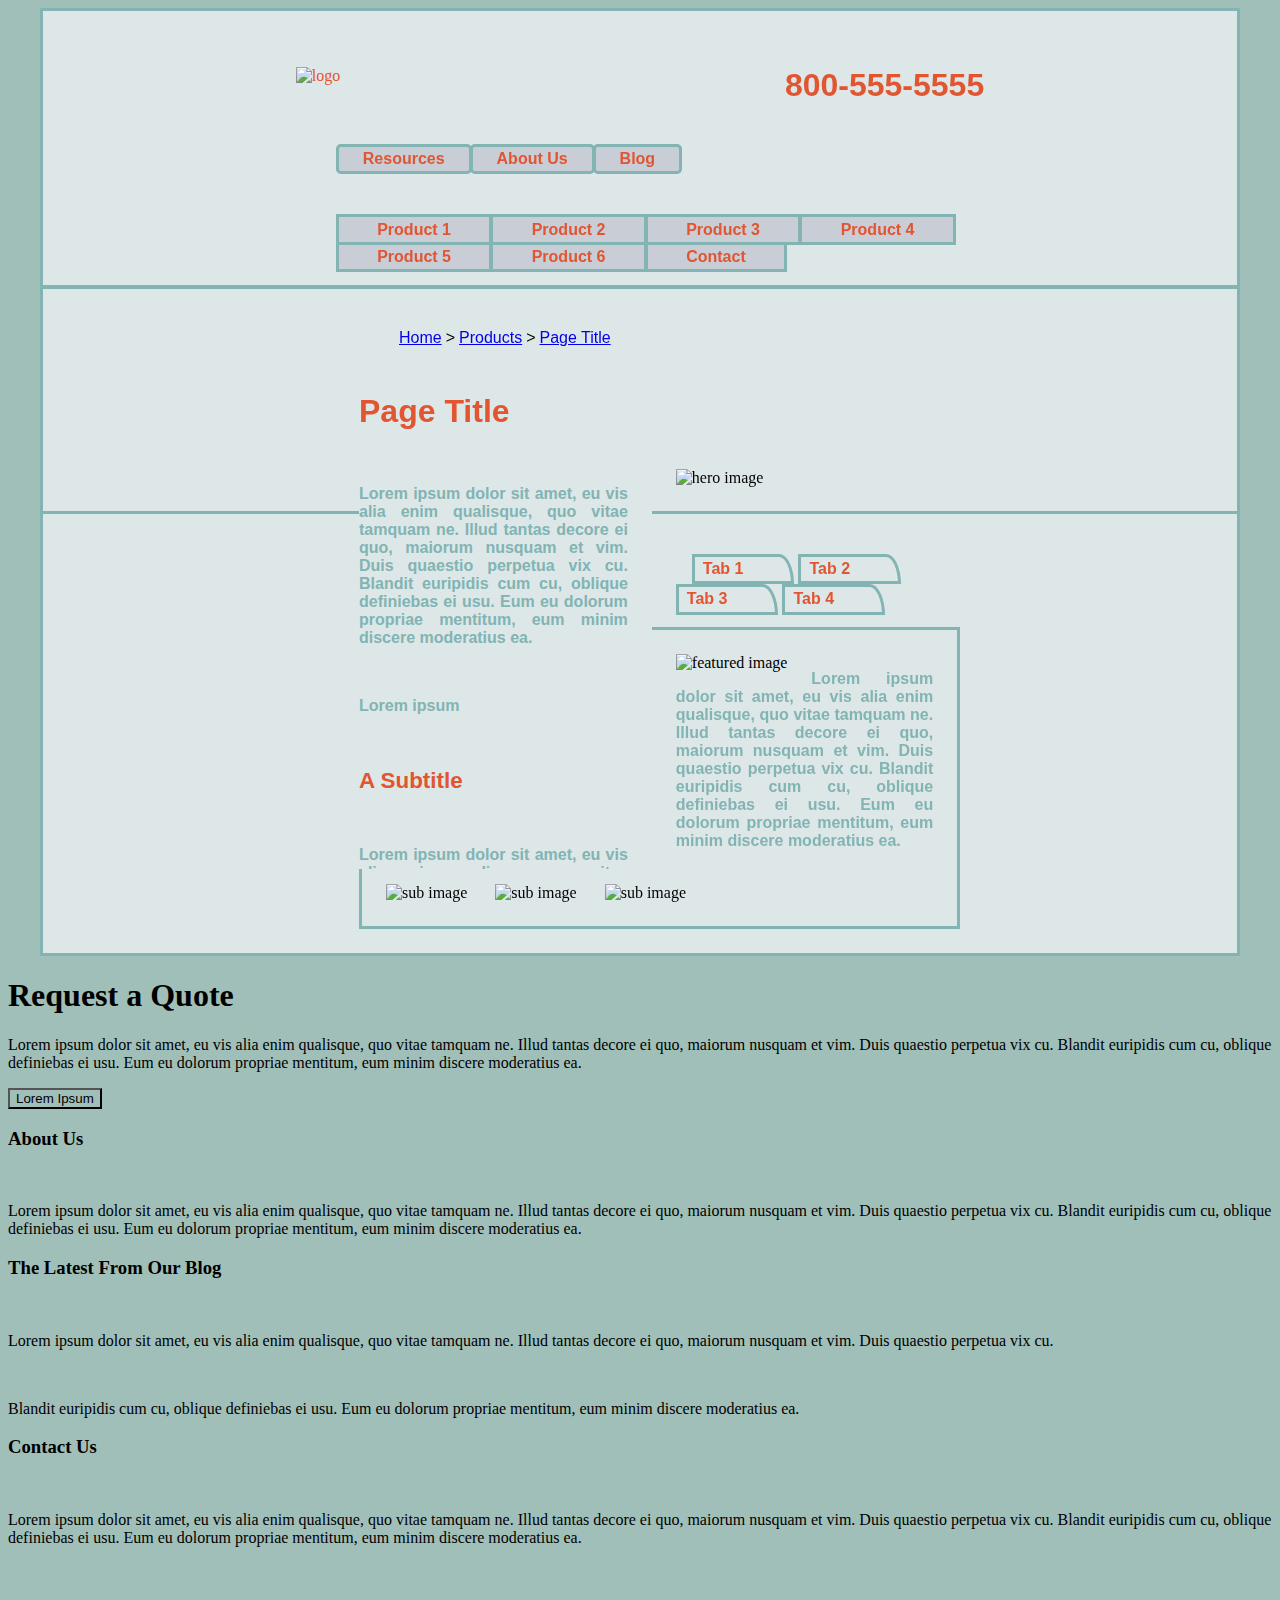
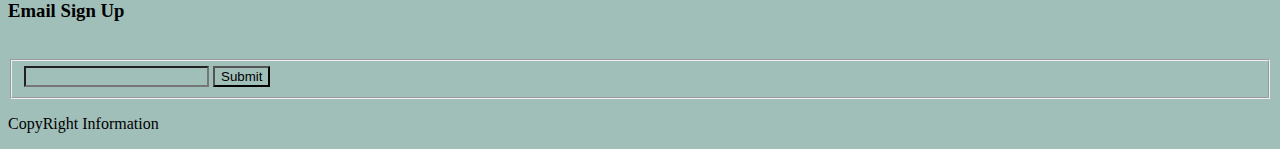
==== index.html @ 673a405b "third section stylized" ====
<!DOCTYPE html>
<html>
    <head>
        <title>Wireframe</title>
        <link href="css/reset.css" type="text/css" rel="stylesheet">
        <link href="css/style.css" type="text/css" rel="stylesheet">
    </head>
    <body>
        <header>
            <section id="nav">
                <img src="https://placehold.it/200x70/000" alt="logo" title="logo">
                <p>800-555-5555</p>
                <nav>
                    <ul>
                        <li>Resources</li>
                        <li>About Us</li>
                        <li>Blog</li>
                    </ul>
                </nav>
            </section>
            <section id="products">
                <nav>
                    <ul>
                        <li>Product 1</li>
                        <li>Product 2</li>
                        <li>Product 3</li>
                        <li>Product 4</li>
                        <li>Product 5</li>
                        <li>Product 6</li>
                        <li>Contact</li>
                    </ul>
                </nav>
            </section>
        </header>
        <main>
            <section id="title">
                <nav>
                    <ul>
                        <li>Home</li>
                        <li>></li>
                        <li>Products</li>
                        <li>></li>
                        <li>Page Title</li>
                    </ul>
                </nav>
                <h1>Page Title</h1>
                <br>
                <section>
                    <p>Lorem ipsum dolor sit amet, eu vis alia enim qualisque, quo vitae tamquam ne. Illud tantas decore ei quo, maiorum nusquam et vim. Duis quaestio perpetua vix cu. Blandit euripidis cum cu, oblique definiebas ei usu. Eum eu dolorum propriae mentitum, eum minim discere moderatius ea.</p>
                    <br>
                    <p>Lorem ipsum</p>
                    <br>
                    <h2>A Subtitle</h2>
                    <br>
                    <p>Lorem ipsum dolor sit amet, eu vis alia enim qualisque, quo vitae tamquam ne. Illud tantas decore ei quo, maiorum nusquam et vim. Duis quaestio perpetua vix cu. Blandit euripidis cum cu, oblique definiebas ei usu. Eum eu dolorum propriae mentitum, eum minim discere moderatius ea.</p>
                </section>
                <img src="https://placehold.it/480x400/000" alt="hero image" title="hero image">
            </section>

            <section id="sub">
                <nav>
                    <ul>
                        <li>Tab 1</li>
                        <li>Tab 2</li>
                        <li>Tab 3</li>
                        <li>Tab 4</li>
                    </ul>
                </nav>
                <section id="tab">
                    <img src="https://placehold.it/200x200/000" alt="featured image" title="featured image">
                    <p>Lorem ipsum dolor sit amet, eu vis alia enim qualisque, quo vitae tamquam ne. Illud tantas decore ei quo, maiorum nusquam et vim. Duis quaestio perpetua vix cu. Blandit euripidis cum cu, oblique definiebas ei usu. Eum eu dolorum propriae mentitum, eum minim discere moderatius ea.</p>
                    <img id="tinypic" src="https://placehold.it/100x100/000" alt="sub image" title="sub image">
                    <img id="tinypic" src="https://placehold.it/100x100/000" alt="sub image" title="sub image">
                    <img id="tinypic" src="https://placehold.it/100x100/000" alt="sub image" title="sub image">
                </section>
            </section>

            <section>
                <h1>Request a Quote</h1>
                <p>Lorem ipsum dolor sit amet, eu vis alia enim qualisque, quo vitae tamquam ne. Illud tantas decore ei quo, maiorum nusquam et vim. Duis quaestio perpetua vix cu. Blandit euripidis cum cu, oblique definiebas ei usu. Eum eu dolorum propriae mentitum, eum minim discere moderatius ea.</p>
                <button>Lorem Ipsum</button>
            </section>
        </main>
        <footer>
            <section>
                <h3>About Us</h3>
                <br>
                <p>Lorem ipsum dolor sit amet, eu vis alia enim qualisque, quo vitae tamquam ne. Illud tantas decore ei quo, maiorum nusquam et vim. Duis quaestio perpetua vix cu. Blandit euripidis cum cu, oblique definiebas ei usu. Eum eu dolorum propriae mentitum, eum minim discere moderatius ea.</p>
            </section>

            <section>
                <h3>The Latest From Our Blog</h3>
                <br>
                <p>Lorem ipsum dolor sit amet, eu vis alia enim qualisque, quo vitae tamquam ne. Illud tantas decore ei quo, maiorum nusquam et vim. Duis quaestio perpetua vix cu.</p>
                <br>
                <p>Blandit euripidis cum cu, oblique definiebas ei usu. Eum eu dolorum propriae mentitum, eum minim discere moderatius ea.</p>
            </section>

            <section>
                <h3>Contact Us</h3>
                <br>
                <p>Lorem ipsum dolor sit amet, eu vis alia enim qualisque, quo vitae tamquam ne. Illud tantas decore ei quo, maiorum nusquam et vim. Duis quaestio perpetua vix cu. Blandit euripidis cum cu, oblique definiebas ei usu. Eum eu dolorum propriae mentitum, eum minim discere moderatius ea.</p>
                <br>
                <h3>Email Sign Up</h3>
                <br>
                <form>
                    <fieldset>
                        <input type="email" name="email">
                        <button>Submit</button>
                    </fieldset>
                </form>
            </section>

            <p>CopyRight Information</p>
        </footer>
    </body>
</html>
---- css/style.css ----
/* Color Palette: https://www.color-hex.com/color-palette/48724 */

*{
    background-color: #a1bfb9;
}

header *{
    background-color: #dee7e7;
    color: #e15531;
}

header{
    background-color: #dee7e7;
    border: medium solid #81b4b3;
    padding-top: 1.5em;
    padding-left: 20%;
    padding-right: 20%;
    margin-left: 2em;
    margin-right: 2em;
}

#nav img{
    float: left;
    margin-right: 49%;
}

#nav p{
    text-align: right;
    font-family: Arial, Helvetica, sans-serif;
    font-weight: bolder;
    font-size: 2em;
}

#nav nav ul li{
    background-color: #c9cdd6;
    transition: 360ms;
    display: inline-block;
    border: medium solid #81b4b3;
    border-radius: .3em;
    font-family: Arial, Helvetica, sans-serif;
    font-weight: bold;
    padding-top: .2em;
    padding-bottom: .2em;
    padding-left: 1.5em;
    padding-right: 1.5em;
    margin-top: .5em;
    margin-bottom: 1.5em;
    margin-right: -.38em;
}

#nav nav ul li:hover{
    cursor: pointer;
    background-color: #81b4b3;
}

#products nav ul li{
    background-color: #c9cdd6;
    transition: 360ms;
    display: inline-block;
    border: medium solid #81b4b3;
    font-family: Arial, Helvetica, sans-serif;
    font-weight: bold;
    padding-top: .2em;
    padding-bottom: .2em;
    padding-left: 2.4em;
    padding-right: 2.4em;
    margin-right: -.38em;
    margin-bottom: -.2em;
}

#products nav ul li:hover{
    cursor: pointer;
    background-color: #81b4b3;
}

#title *{
    background-color: #dee7e7;
}

#title{
    background-color: #dee7e7;
    border: medium solid #81b4b3;
    padding-left: 25%;
    padding-right: 20%;
    padding-top: 1.5em;
    padding-bottom: 1.5em;
    margin-top: -.1em;
    margin-left: 2em;
    margin-right: 2em;
}

#title nav ul li{
    display: inline-block;
    font-family: Arial, Helvetica, sans-serif;
    margin-bottom: 1.5em;
}

#title nav ul li:nth-of-type(odd){
    text-decoration: underline;
    color: #0000EE;
}

#title nav ul li:nth-of-type(odd):hover{
    cursor: pointer;
}

#title h1{
    color: #e15531;
    font-family: Arial, Helvetica, sans-serif;
    font-weight: bolder;
    font-size: 2em;
}

#title section{
    color: #81b4b3;
    float: left;
    font-family: Arial, Helvetica, sans-serif;
    font-weight: bold;
    text-align: justify;
    width: 43%;
    height: 25em;
    padding-right: 1.5em;
    margin-right: 1.5em;
    overflow-y: scroll;
}

#title section h2{
    color: #e15531;
    font-size: 1.4em;
}

#sub *{
    background-color: #dee7e7;
}

#sub{
    background-color: #dee7e7;
    border: medium solid #81b4b3;
    padding-left: 25%;
    padding-right: 20%;
    padding-top: 1.5em;
    padding-bottom: 1.5em;
    margin-top: -.2em;
    margin-left: 2em;
    margin-right: 2em;
}

#sub nav ul li:first-child{
    margin-left: 1em;
}

#sub nav ul li{
    color: #e15531;
    transition: 360ms;
    display: inline-block;
    border: medium solid #81b4b3;
    font-family: Arial, Helvetica, sans-serif;
    font-weight: bold;
    border-top-right-radius: 1em 2em;
    padding-top: .2em;
    padding-bottom: .2em;
    padding-left: .5em;
    padding-right: 3em;
}

#sub nav ul li:hover{
    cursor: pointer;
    background-color: #81b4b3;
}

#tab{
    border: medium solid #81b4b3;
    padding: 1.5em;
    margin-top: -.2em;
    margin-right: 1.5em;
}

#tab img:first-child{
    float: left;
    margin-right: 1.5em;
}

#tab p{
    color: #81b4b3;
    text-align: justify;
    font-family: Arial, Helvetica, sans-serif;
    font-weight: bold;
    margin-bottom: 1.5em;
}

#tinypic{
    margin-top: .6em;
    margin-right: 1.5em;
}






/* *{
    background-color:#81b4b3;
    text-align: center;
}

img{
    background-color: #dee7e7;
    border: .75em double #e15531;
    padding: 2em;
    margin: 1em;
    border-radius: 5em;
}

img:active{
    transform: scaleX(-1);
}

h1{
    font-family: 'Franklin Gothic Medium', 'Arial Narrow', Arial, sans-serif;
    font-size: 2em;
    font-weight: bolder;
    color: #e15531;
    margin: 1em;
}

hr{
    width: 60%;
    border: .1em dotted #c9cdd6;
}

#hourly{
    display: inline-block;
    color: #e15531;
    font-weight: bolder;
}

#store, #list{
    border-radius: 1em;
    background-color: #a1bfb9;
    padding: .2em;
    margin-left: 5em;
    margin-right: 5em;
}

#store{
    text-decoration: underline;
}

ul{
    height: 25em;
    overflow-y: scroll;
}

#copyright{
    color: #a1bfb9;
    margin-right: 2em;
    float: right;
}

table{
    display: inline;
}

td{
    background-color: #c9cdd6;
    border: medium dotted #e15531;
    border-radius: 2em;
    padding: 1em;
    font-family: Georgia, 'Times New Roman', Times, serif;
    font-weight: bolder;
    font-size: 20px;
    color: #e15531;
}

thead td, tbody td:first-child{
    background-color: #e15531;
    color: #dee7e7;
}

tbody td:first-child, tbody td:last-child{
    text-transform: capitalize;
    text-decoration: underline;
}

tfoot td{
    background-color: #dee7e7;
}

tbody td:hover{
    cursor: pointer;
    background-color: #dee7e7;
    color: #e15531;
    border-radius: 1.2em;
} */
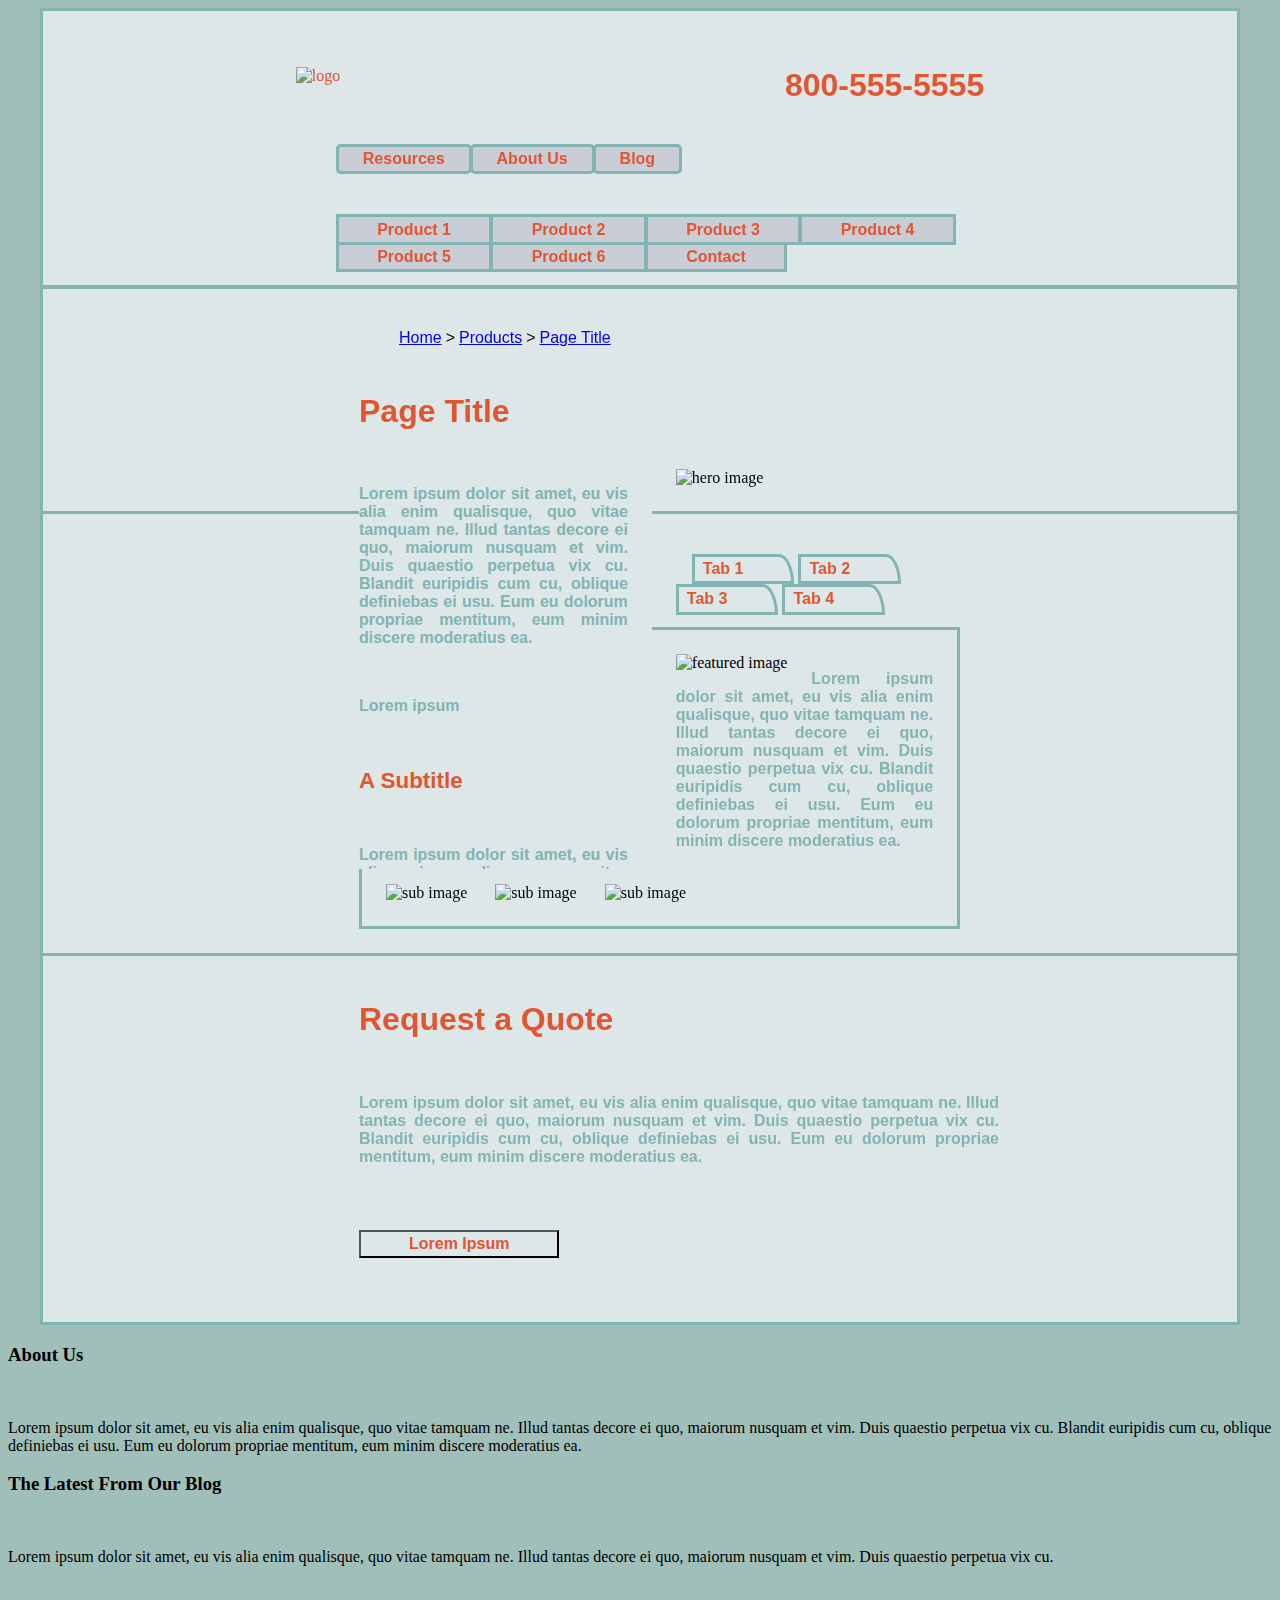
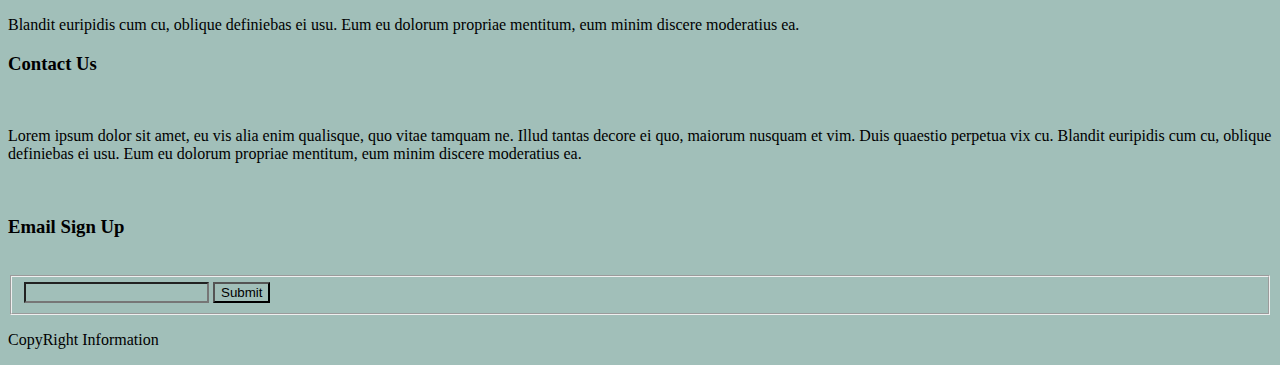
==== commit aa55d26a: "fouth section stylized" ====
--- a/index.html
+++ b/index.html
@@ -75,9 +75,12 @@
                 </section>
             </section>
 
-            <section>
-                <h1>Request a Quote</h1>
-                <p>Lorem ipsum dolor sit amet, eu vis alia enim qualisque, quo vitae tamquam ne. Illud tantas decore ei quo, maiorum nusquam et vim. Duis quaestio perpetua vix cu. Blandit euripidis cum cu, oblique definiebas ei usu. Eum eu dolorum propriae mentitum, eum minim discere moderatius ea.</p>
+            <section id="quote">
+                <section id="quotetext">
+                    <h1>Request a Quote</h1>
+                    <br>
+                    <p>Lorem ipsum dolor sit amet, eu vis alia enim qualisque, quo vitae tamquam ne. Illud tantas decore ei quo, maiorum nusquam et vim. Duis quaestio perpetua vix cu. Blandit euripidis cum cu, oblique definiebas ei usu. Eum eu dolorum propriae mentitum, eum minim discere moderatius ea.</p>
+                </section>
                 <button>Lorem Ipsum</button>
             </section>
         </main>
--- a/css/style.css
+++ b/css/style.css
@@ -194,6 +194,59 @@
     margin-right: 1.5em;
 }
 
+#quote *{
+    background-color: #dee7e7;
+}
+
+#quote{
+    background-color: #dee7e7;
+    border: medium solid #81b4b3;
+    padding-left: 25%;
+    padding-right: 20%;
+    padding-top: 1.5em;
+    padding-bottom: 4em;
+    margin-top: -.2em;
+    margin-left: 2em;
+    margin-right: 2em;
+}
+
+#quotetext{
+    float: left;
+    font-family: Arial, Helvetica, sans-serif;
+}
+
+#quotetext h1{
+    color: #e15531;
+    font-weight: bolder;
+    font-size: 2em;
+}
+
+#quotetext p{
+    color: #81b4b3;
+    width: 40em;
+    font-weight: bold;
+    text-align: justify;
+    margin-right: 4em;
+}
+
+#quote button{
+    color: #e15531;
+    transition: 360ms;
+    font-weight: bolder;
+    font-size: 1em;
+    padding-top: .2em;
+    padding-bottom: .2em;
+    padding-left: 3em;
+    padding-right: 3em;
+    margin-top: 3em;
+}
+
+#quote button:hover{
+    cursor: pointer;
+    background-color: #81b4b3;
+    color: #dee7e7;
+}
+
 
 
 
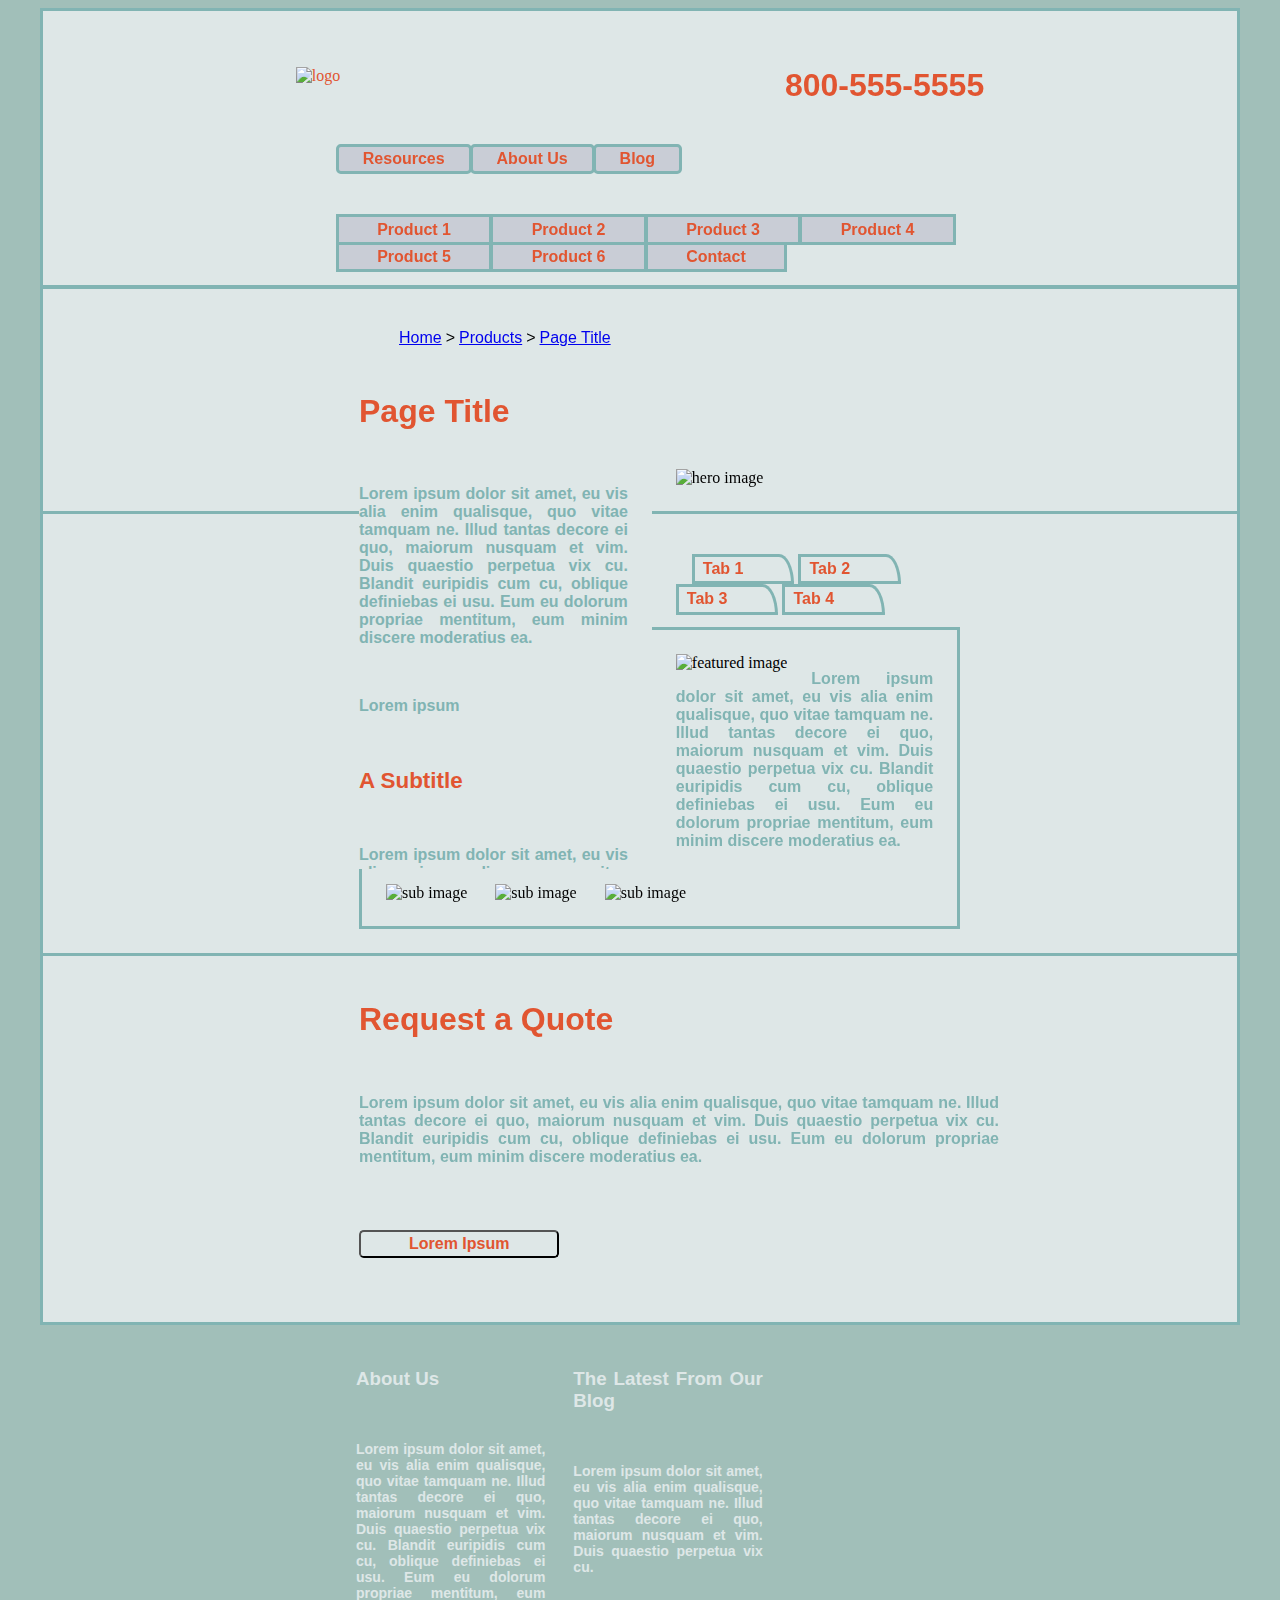
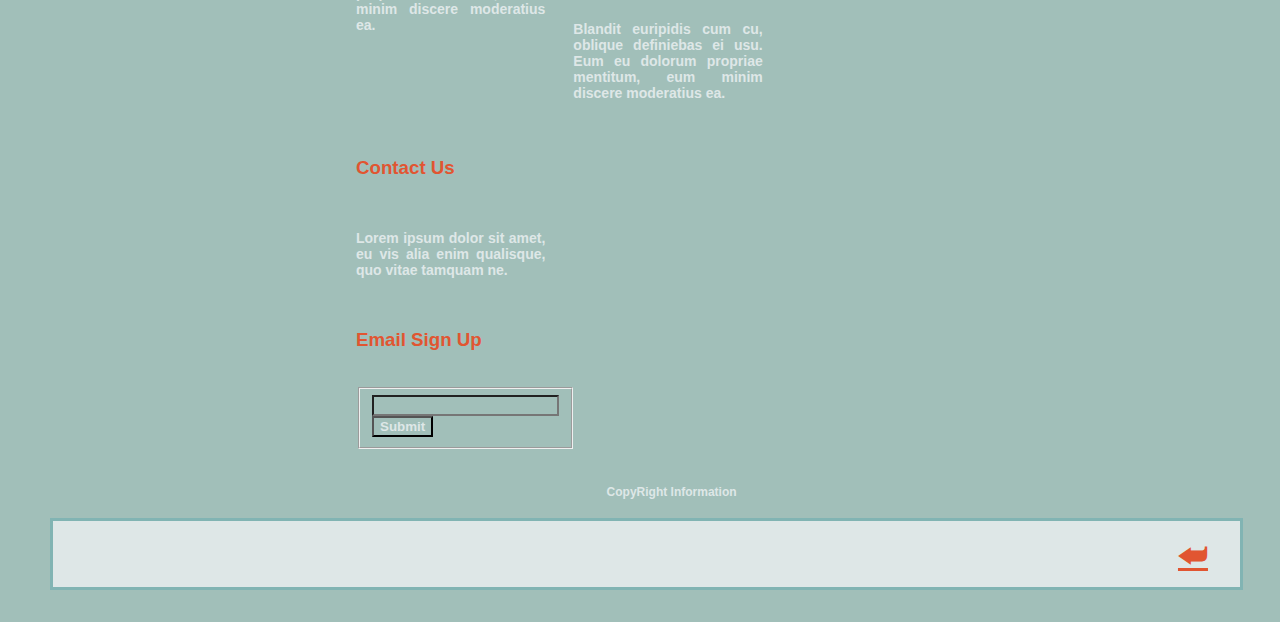
==== commit dea04b60: "index.html stylized" ====
--- a/index.html
+++ b/index.html
@@ -85,13 +85,13 @@
             </section>
         </main>
         <footer>
-            <section>
+            <section id="about">
                 <h3>About Us</h3>
                 <br>
                 <p>Lorem ipsum dolor sit amet, eu vis alia enim qualisque, quo vitae tamquam ne. Illud tantas decore ei quo, maiorum nusquam et vim. Duis quaestio perpetua vix cu. Blandit euripidis cum cu, oblique definiebas ei usu. Eum eu dolorum propriae mentitum, eum minim discere moderatius ea.</p>
             </section>
 
-            <section>
+            <section id="misc">
                 <h3>The Latest From Our Blog</h3>
                 <br>
                 <p>Lorem ipsum dolor sit amet, eu vis alia enim qualisque, quo vitae tamquam ne. Illud tantas decore ei quo, maiorum nusquam et vim. Duis quaestio perpetua vix cu.</p>
@@ -99,22 +99,24 @@
                 <p>Blandit euripidis cum cu, oblique definiebas ei usu. Eum eu dolorum propriae mentitum, eum minim discere moderatius ea.</p>
             </section>
 
-            <section>
+            <section id="contact">
                 <h3>Contact Us</h3>
                 <br>
-                <p>Lorem ipsum dolor sit amet, eu vis alia enim qualisque, quo vitae tamquam ne. Illud tantas decore ei quo, maiorum nusquam et vim. Duis quaestio perpetua vix cu. Blandit euripidis cum cu, oblique definiebas ei usu. Eum eu dolorum propriae mentitum, eum minim discere moderatius ea.</p>
+                <p>Lorem ipsum dolor sit amet, eu vis alia enim qualisque, quo vitae tamquam ne.</p>
                 <br>
                 <h3>Email Sign Up</h3>
                 <br>
                 <form>
                     <fieldset>
-                        <input type="email" name="email">
+                        <input type="email" name="email" length="30">
                         <button>Submit</button>
                     </fieldset>
                 </form>
             </section>
 
-            <p>CopyRight Information</p>
+            <p id="copyright">CopyRight Information</p>
+
+            <p class="back">⮨</p>
         </footer>
     </body>
 </html>--- a/css/style.css
+++ b/css/style.css
@@ -232,6 +232,7 @@
 #quote button{
     color: #e15531;
     transition: 360ms;
+    border-radius: .3em;
     font-weight: bolder;
     font-size: 1em;
     padding-top: .2em;
@@ -247,6 +248,64 @@
     color: #dee7e7;
 }
 
+footer *{
+    background-color: #a1bfb9;
+    color: #dee7e7;
+    font-family: Arial, Helvetica, sans-serif;
+    font-weight: bold;
+}
+
+footer:not(.back){
+    background-color: #a1bfb9;
+    padding-left: 25%;
+    padding-right: 20%;
+    padding-top: 1.5em;
+    margin-left: 2em;
+    margin-right: 2em;
+}
+
+#about, #misc, #contact{
+    display: inline-block;
+    vertical-align: top;
+    width: 30%;
+    text-align: justify;
+    margin-right: 1.5em;
+    margin-bottom: 1.5em;
+}
+
+#about p, #misc p, #contact p{
+    font-size: 14px;
+}
+
+#contact h3{
+    color: #e15531;
+}
+
+#copyright{
+    text-align: center;
+    font-size: 12px;
+}
+
+.back{
+    background-color: #dee7e7;
+    color: #e15531;
+    width: 183%;
+    border: medium solid #81b4b3;
+    text-decoration: underline;
+    font-weight: bolder;
+    font-size: 2em;
+    text-align: right;
+    padding-top: .5em;
+    padding-bottom: .4em;
+    padding-right: 1em;
+    margin-top: .6em;
+    margin-left: -48.5%;
+}
+
+.back:hover{
+    cursor: pointer;
+}
+
 
 
 
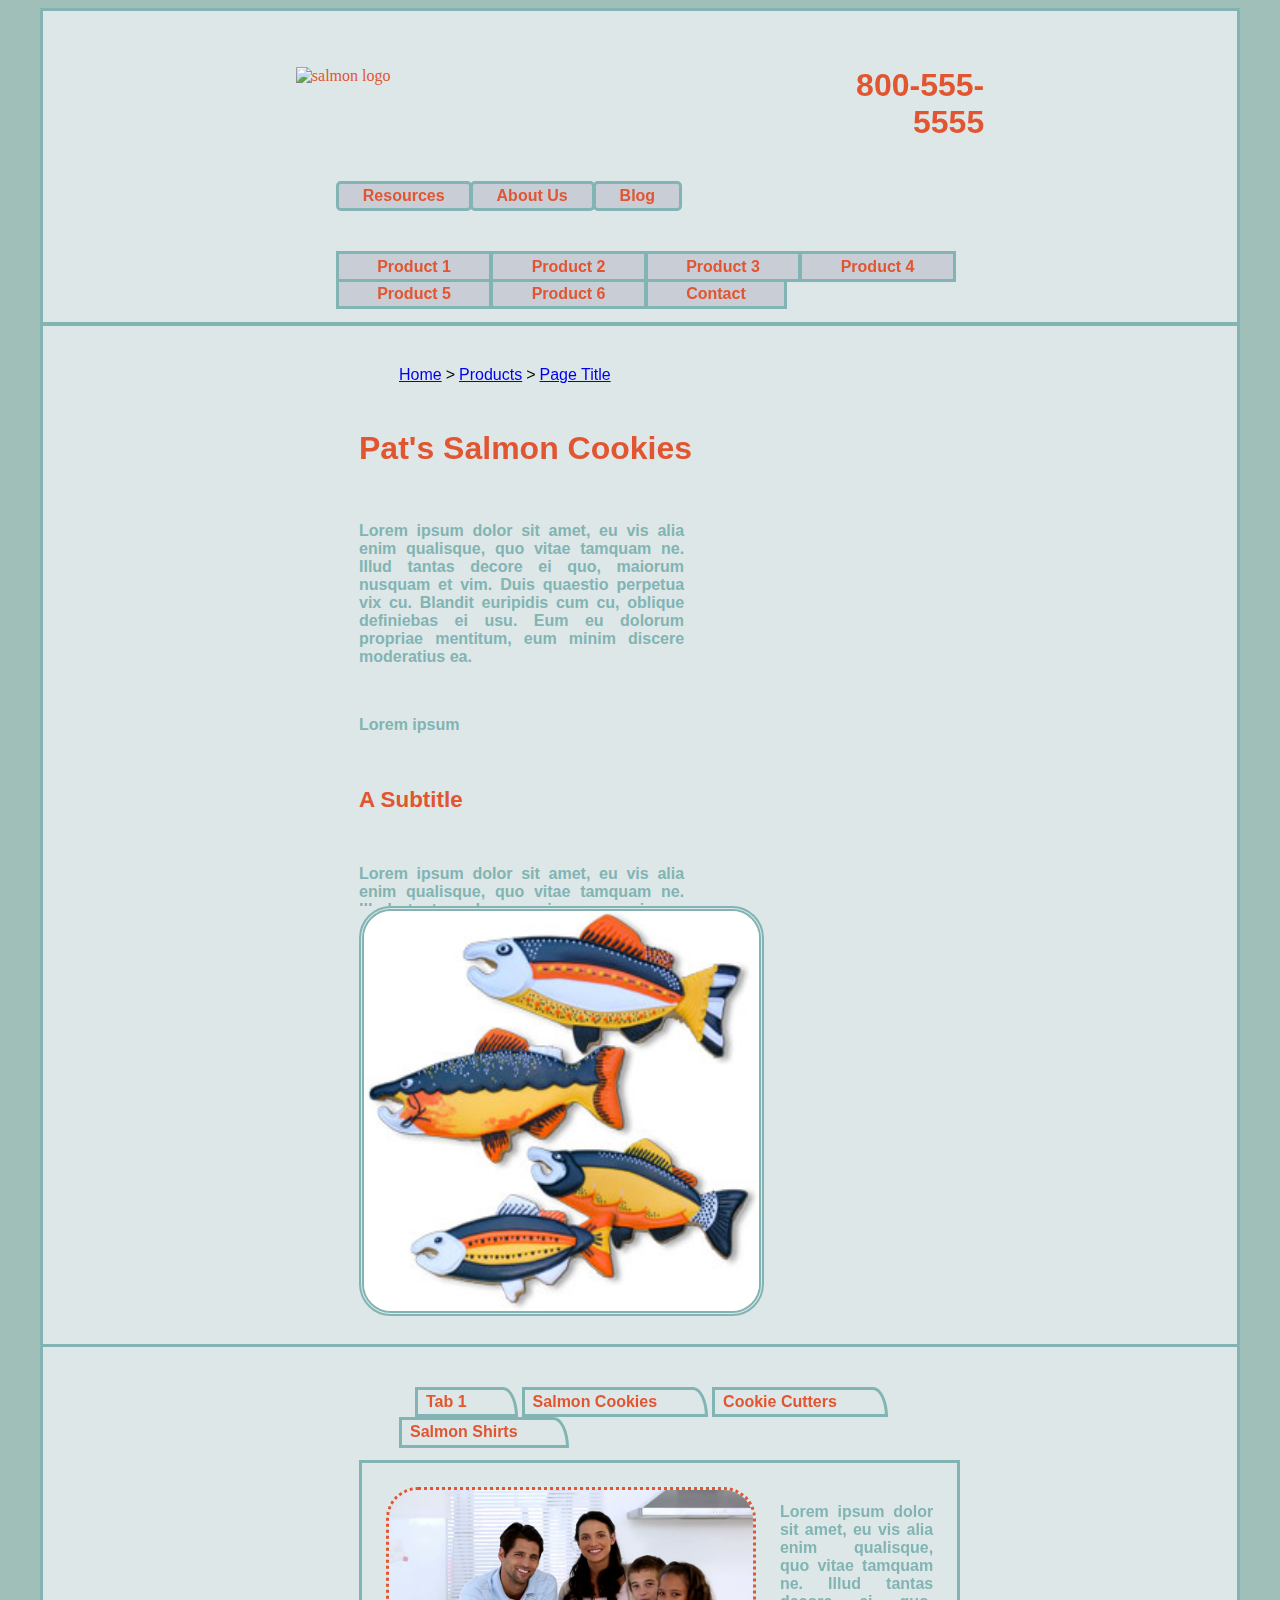
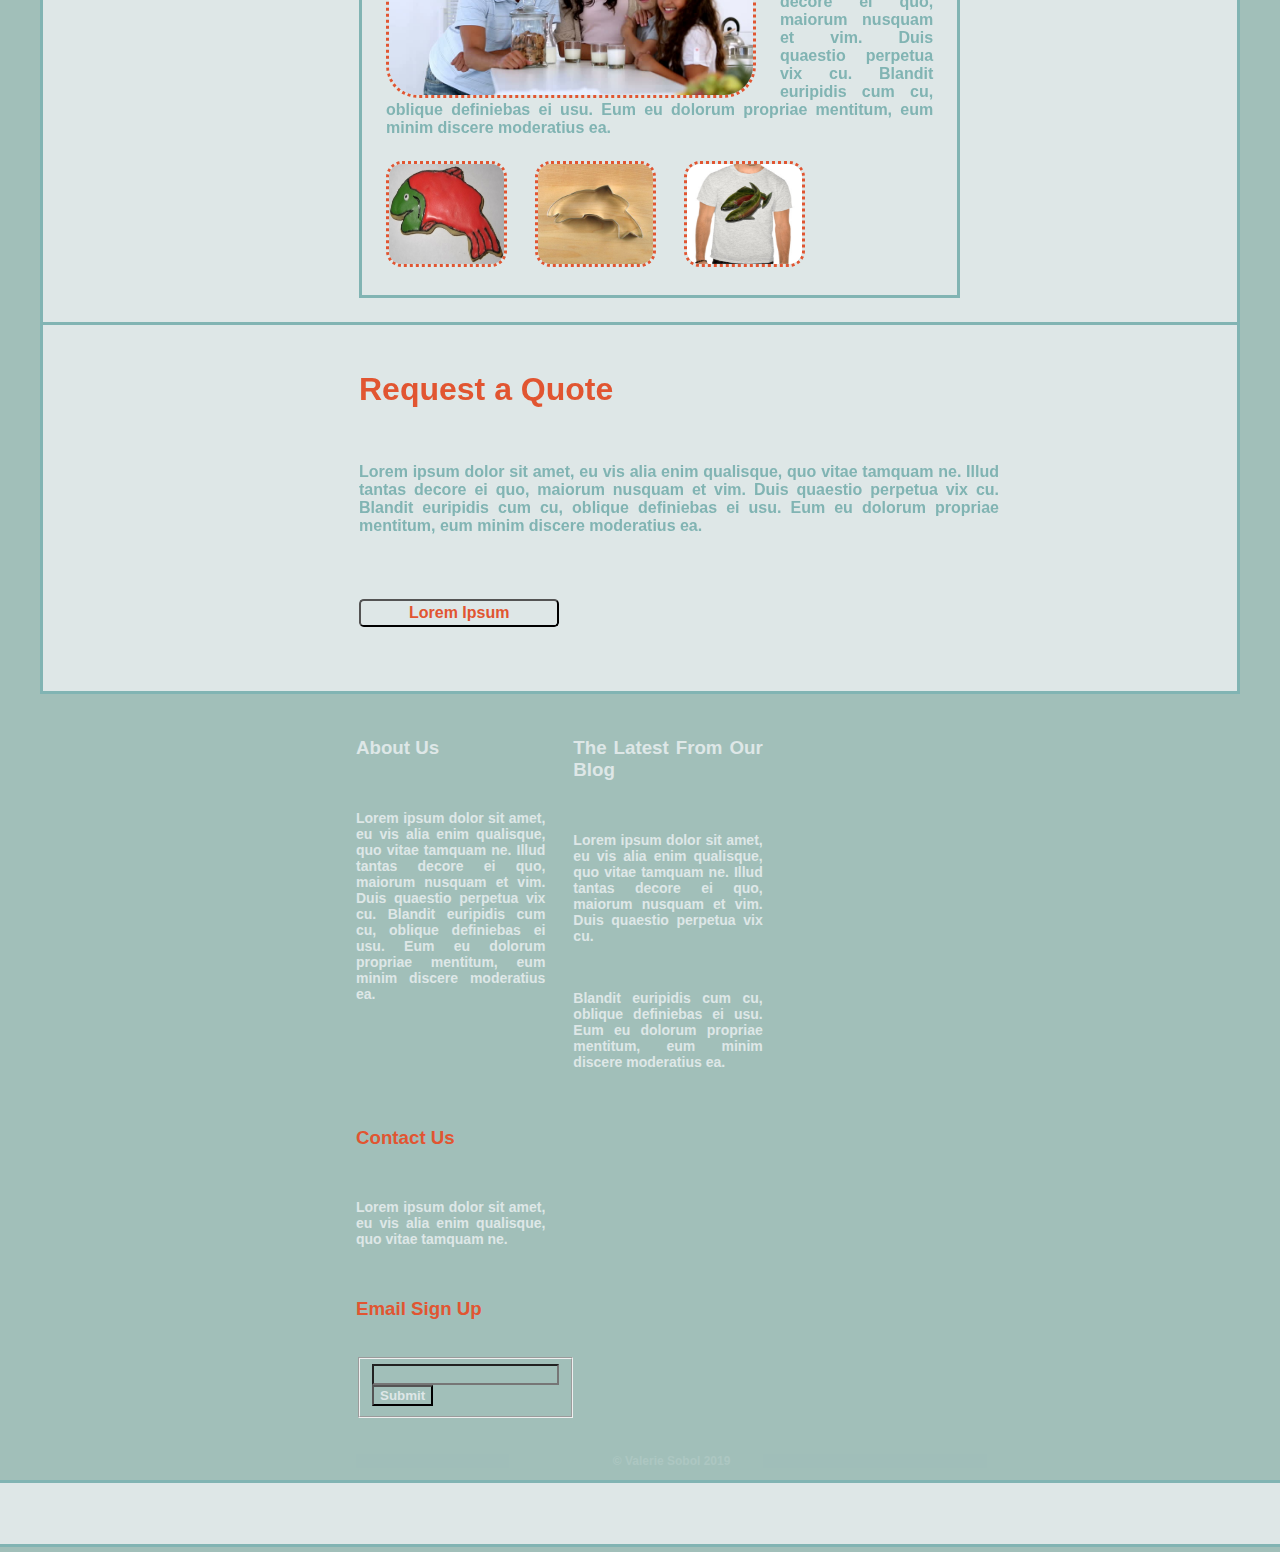
==== commit 0dac90f7: "Merge pull request #9 from vssobol/fri-indexCSS" ====
--- a/index.html
+++ b/index.html
@@ -1,14 +1,14 @@
 <!DOCTYPE html>
 <html>
     <head>
-        <title>Wireframe</title>
+        <title>Cookie Stand</title>
         <link href="css/reset.css" type="text/css" rel="stylesheet">
         <link href="css/style.css" type="text/css" rel="stylesheet">
     </head>
     <body>
         <header>
             <section id="nav">
-                <img src="https://placehold.it/200x70/000" alt="logo" title="logo">
+                <img src="img/salmon.png" alt="salmon logo">
                 <p>800-555-5555</p>
                 <nav>
                     <ul>
@@ -43,7 +43,7 @@
                         <li>Page Title</li>
                     </ul>
                 </nav>
-                <h1>Page Title</h1>
+                <h1>Pat's Salmon Cookies</h1>
                 <br>
                 <section>
                     <p>Lorem ipsum dolor sit amet, eu vis alia enim qualisque, quo vitae tamquam ne. Illud tantas decore ei quo, maiorum nusquam et vim. Duis quaestio perpetua vix cu. Blandit euripidis cum cu, oblique definiebas ei usu. Eum eu dolorum propriae mentitum, eum minim discere moderatius ea.</p>
@@ -54,24 +54,24 @@
                     <br>
                     <p>Lorem ipsum dolor sit amet, eu vis alia enim qualisque, quo vitae tamquam ne. Illud tantas decore ei quo, maiorum nusquam et vim. Duis quaestio perpetua vix cu. Blandit euripidis cum cu, oblique definiebas ei usu. Eum eu dolorum propriae mentitum, eum minim discere moderatius ea.</p>
                 </section>
-                <img src="https://placehold.it/480x400/000" alt="hero image" title="hero image">
+                <img src="img/fish.png" alt="salmon-shaped cookie cutter">
             </section>
 
             <section id="sub">
                 <nav>
                     <ul>
                         <li>Tab 1</li>
-                        <li>Tab 2</li>
-                        <li>Tab 3</li>
-                        <li>Tab 4</li>
+                        <li>Salmon Cookies</li>
+                        <li>Cookie Cutters</li>
+                        <li>Salmon Shirts</li>
                     </ul>
                 </nav>
                 <section id="tab">
-                    <img src="https://placehold.it/200x200/000" alt="featured image" title="featured image">
+                    <img src="img/family.jpg" alt="featured image" title="featured image">
                     <p>Lorem ipsum dolor sit amet, eu vis alia enim qualisque, quo vitae tamquam ne. Illud tantas decore ei quo, maiorum nusquam et vim. Duis quaestio perpetua vix cu. Blandit euripidis cum cu, oblique definiebas ei usu. Eum eu dolorum propriae mentitum, eum minim discere moderatius ea.</p>
-                    <img id="tinypic" src="https://placehold.it/100x100/000" alt="sub image" title="sub image">
-                    <img id="tinypic" src="https://placehold.it/100x100/000" alt="sub image" title="sub image">
-                    <img id="tinypic" src="https://placehold.it/100x100/000" alt="sub image" title="sub image">
+                    <img id="tinypic" src="img/frosted-cookie.jpg" alt="salmon cookies" title="Salmon Cookies">
+                    <img id="tinypic" src="img/cutter.jpg" alt="salmon-shaped cookie cutters" title="Cookie Cutters">
+                    <img id="tinypic" src="img/shirt.jpg" alt="salmon shirts" title="Salmon Shirts">
                 </section>
             </section>
 
@@ -114,9 +114,11 @@
                 </form>
             </section>
 
-            <p id="copyright">CopyRight Information</p>
+            <p id="copyright">© Valerie Sobol 2019</p>
 
-            <p class="back">⮨</p>
+            <section class="back">
+                <a href="sales.html"><img src="img/chinook.png"></a>
+            </section>
         </footer>
     </body>
 </html>--- a/css/style.css
+++ b/css/style.css
@@ -23,6 +23,33 @@
 #nav img{
     float: left;
     margin-right: 49%;
+    width: 200px;
+}
+
+#nav img:hover{
+    animation: shakeSalmon 2s, moveSalmon 4s;
+    animation-iteration-count: infinite;
+    position: relative;
+}
+      
+@keyframes shakeSalmon{
+    0% { transform: translate(1px, 1px) rotate(0deg); left:5px; }
+    10% { transform: translate(-1px, -2px) rotate(-1deg); left:5px; }
+    20% { transform: translate(-3px, 0px) rotate(1deg); left:5px; }
+    30% { transform: translate(3px, 2px) rotate(0deg); left:5px; }
+    40% { transform: translate(1px, -1px) rotate(1deg); left:5px; }
+    50% { transform: translate(-1px, 2px) rotate(-1deg); left:5px; }
+    60% { transform: translate(-3px, 1px) rotate(0deg); left:5px; }
+    70% { transform: translate(3px, 1px) rotate(-1deg); left:5px; }
+    80% { transform: translate(-1px, -1px) rotate(1deg); left:5px; }
+    90% { transform: translate(1px, 2px) rotate(0deg); left:5px; }
+    100% { transform: translate(1px, -2px) rotate(-1deg); left:5px; }
+}
+
+@keyframes moveSalmon{
+    0% { left: 0; }
+    50% { left: 30em; }
+    100% { left: 0; }
 }
 
 #nav p{
@@ -118,7 +145,7 @@
     font-family: Arial, Helvetica, sans-serif;
     font-weight: bold;
     text-align: justify;
-    width: 43%;
+    width: 52%;
     height: 25em;
     padding-right: 1.5em;
     margin-right: 1.5em;
@@ -128,6 +155,53 @@
 #title section h2{
     color: #e15531;
     font-size: 1.4em;
+}
+
+#title img{
+    border-radius: 2em;
+    border: thick double #81b4b3;
+    height: 400px;
+    width: 395px;
+}
+
+#title table{
+    display: inline;
+    margin-left: -10%;
+}
+
+#title td{
+    background-color: #a1bfb9;
+    vertical-align: middle;
+    text-align: center;
+    border: medium dotted #e15531;
+    border-radius: 2em;
+    padding: 1em;
+    font-family: Georgia, 'Times New Roman', Times, serif;
+    font-weight: bolder;
+    font-size: 14.4px;
+    color: #e15531;
+}
+
+#title thead td, #title tbody td:first-child{
+    background-color: #81b4b3;
+    color: #dee7e7;
+}
+
+#title tbody td:first-child, #title tbody td:last-child{
+    text-transform: capitalize;
+    text-decoration: underline;
+}
+
+#title tfoot td{
+    background-color: #e15531;
+    color: #dee7e7;
+}
+
+#title tbody td:hover{
+    cursor: pointer;
+    background-color: #e15531;
+    color: #dee7e7;
+    border-radius: 1.2em;
 }
 
 #sub *{
@@ -178,7 +252,10 @@
 
 #tab img:first-child{
     float: left;
+    border-radius: 2em;
+    border: medium dotted #e15531;
     margin-right: 1.5em;
+    height: 205px;
 }
 
 #tab p{
@@ -190,8 +267,11 @@
 }
 
 #tinypic{
-    margin-top: .6em;
+    border-radius: 1em;
+    border: medium dotted #e15531;
     margin-right: 1.5em;
+    height: 100px;
+    width: 115px;
 }
 
 #quote *{
@@ -229,6 +309,34 @@
     margin-right: 4em;
 }
 
+#quotetext form fieldset{
+    color: #81b4b3;
+    height: 4em;
+    font-weight: bold;
+    padding-right: 2em;
+    margin-right: 5em;
+}
+
+#quote #button{
+    color: #e15531;
+    transition: 360ms;
+    border-radius: .3em;
+    font-weight: bolder;
+    font-size: 1em;
+    padding-top: .2em;
+    padding-bottom: .2em;
+    padding-left: 3em;
+    padding-right: 3em;
+    margin-top: 5em;
+    margin-bottom: 3em;
+}
+
+#quote #button:hover{
+    cursor: pointer;
+    background-color: #81b4b3;
+    color: #dee7e7;
+}
+
 #quote button{
     color: #e15531;
     transition: 360ms;
@@ -284,124 +392,54 @@
 #copyright{
     text-align: center;
     font-size: 12px;
+    opacity: .2;
+}
+
+.back *{
+    background-color: #dee7e7;
 }
 
 .back{
     background-color: #dee7e7;
-    color: #e15531;
-    width: 183%;
-    border: medium solid #81b4b3;
-    text-decoration: underline;
-    font-weight: bolder;
-    font-size: 2em;
+    border: medium solid #81b4b3;
     text-align: right;
-    padding-top: .5em;
-    padding-bottom: .4em;
+    padding-top: 1em;
+    padding-bottom: 1em;
     padding-right: 1em;
     margin-top: .6em;
-    margin-left: -48.5%;
-}
-
-.back:hover{
-    cursor: pointer;
-}
-
-
-
-
-
-
-/* *{
-    background-color:#81b4b3;
-    text-align: center;
-}
-
-img{
-    background-color: #dee7e7;
-    border: .75em double #e15531;
-    padding: 2em;
-    margin: 1em;
-    border-radius: 5em;
-}
-
-img:active{
-    transform: scaleX(-1);
-}
-
-h1{
-    font-family: 'Franklin Gothic Medium', 'Arial Narrow', Arial, sans-serif;
-    font-size: 2em;
-    font-weight: bolder;
-    color: #e15531;
-    margin: 1em;
-}
-
-hr{
-    width: 60%;
-    border: .1em dotted #c9cdd6;
-}
-
-#hourly{
-    display: inline-block;
-    color: #e15531;
-    font-weight: bolder;
-}
-
-#store, #list{
-    border-radius: 1em;
-    background-color: #a1bfb9;
-    padding: .2em;
-    margin-left: 5em;
-    margin-right: 5em;
-}
-
-#store{
-    text-decoration: underline;
-}
-
-ul{
-    height: 25em;
-    overflow-y: scroll;
-}
-
-#copyright{
-    color: #a1bfb9;
-    margin-right: 2em;
-    float: right;
-}
-
-table{
-    display: inline;
-}
-
-td{
-    background-color: #c9cdd6;
-    border: medium dotted #e15531;
-    border-radius: 2em;
-    padding: 1em;
-    font-family: Georgia, 'Times New Roman', Times, serif;
-    font-weight: bolder;
-    font-size: 20px;
-    color: #e15531;
-}
-
-thead td, tbody td:first-child{
-    background-color: #e15531;
-    color: #dee7e7;
-}
-
-tbody td:first-child, tbody td:last-child{
-    text-transform: capitalize;
-    text-decoration: underline;
-}
-
-tfoot td{
-    background-color: #dee7e7;
-}
-
-tbody td:hover{
-    cursor: pointer;
-    background-color: #dee7e7;
-    color: #e15531;
-    border-radius: 1.2em;
-} */+    margin-bottom: -.2em;
+    margin-left: -29.7em;
+    margin-right: -23.7em;
+}
+
+.back a img{
+    height: 25px;
+}
+
+.back a img:hover{
+    cursor: pointer;
+    animation: shakeChinook 4s, moveChinook 2s;
+    animation-iteration-count: infinite;
+    position: relative;
+}
+  
+@keyframes shakeChinook{
+    0% { transform: translate(1px, 1px) rotate(0deg); left:5px; }
+    10% { transform: translate(-1px, -2px) rotate(-1deg); left:5px; }
+    20% { transform: translate(-3px, 0px) rotate(1deg); left:5px; }
+    30% { transform: translate(3px, 2px) rotate(0deg); left:5px; }
+    40% { transform: translate(1px, -1px) rotate(1deg); left:5px; }
+    50% { transform: translate(-1px, 2px) rotate(-1deg); left:5px; }
+    60% { transform: translate(-3px, 1px) rotate(0deg); left:5px; }
+    70% { transform: translate(3px, 1px) rotate(-1deg); left:5px; }
+    80% { transform: translate(-1px, -1px) rotate(1deg); left:5px; }
+    90% { transform: translate(1px, 2px) rotate(0deg); left:5px; }
+    100% { transform: translate(1px, -2px) rotate(-1deg); left:5px; }
+}
+
+@keyframes moveChinook{
+    0% { left: 0; }
+    50% { left: -1.5em; }
+    100% { left: 0; }
+}
+
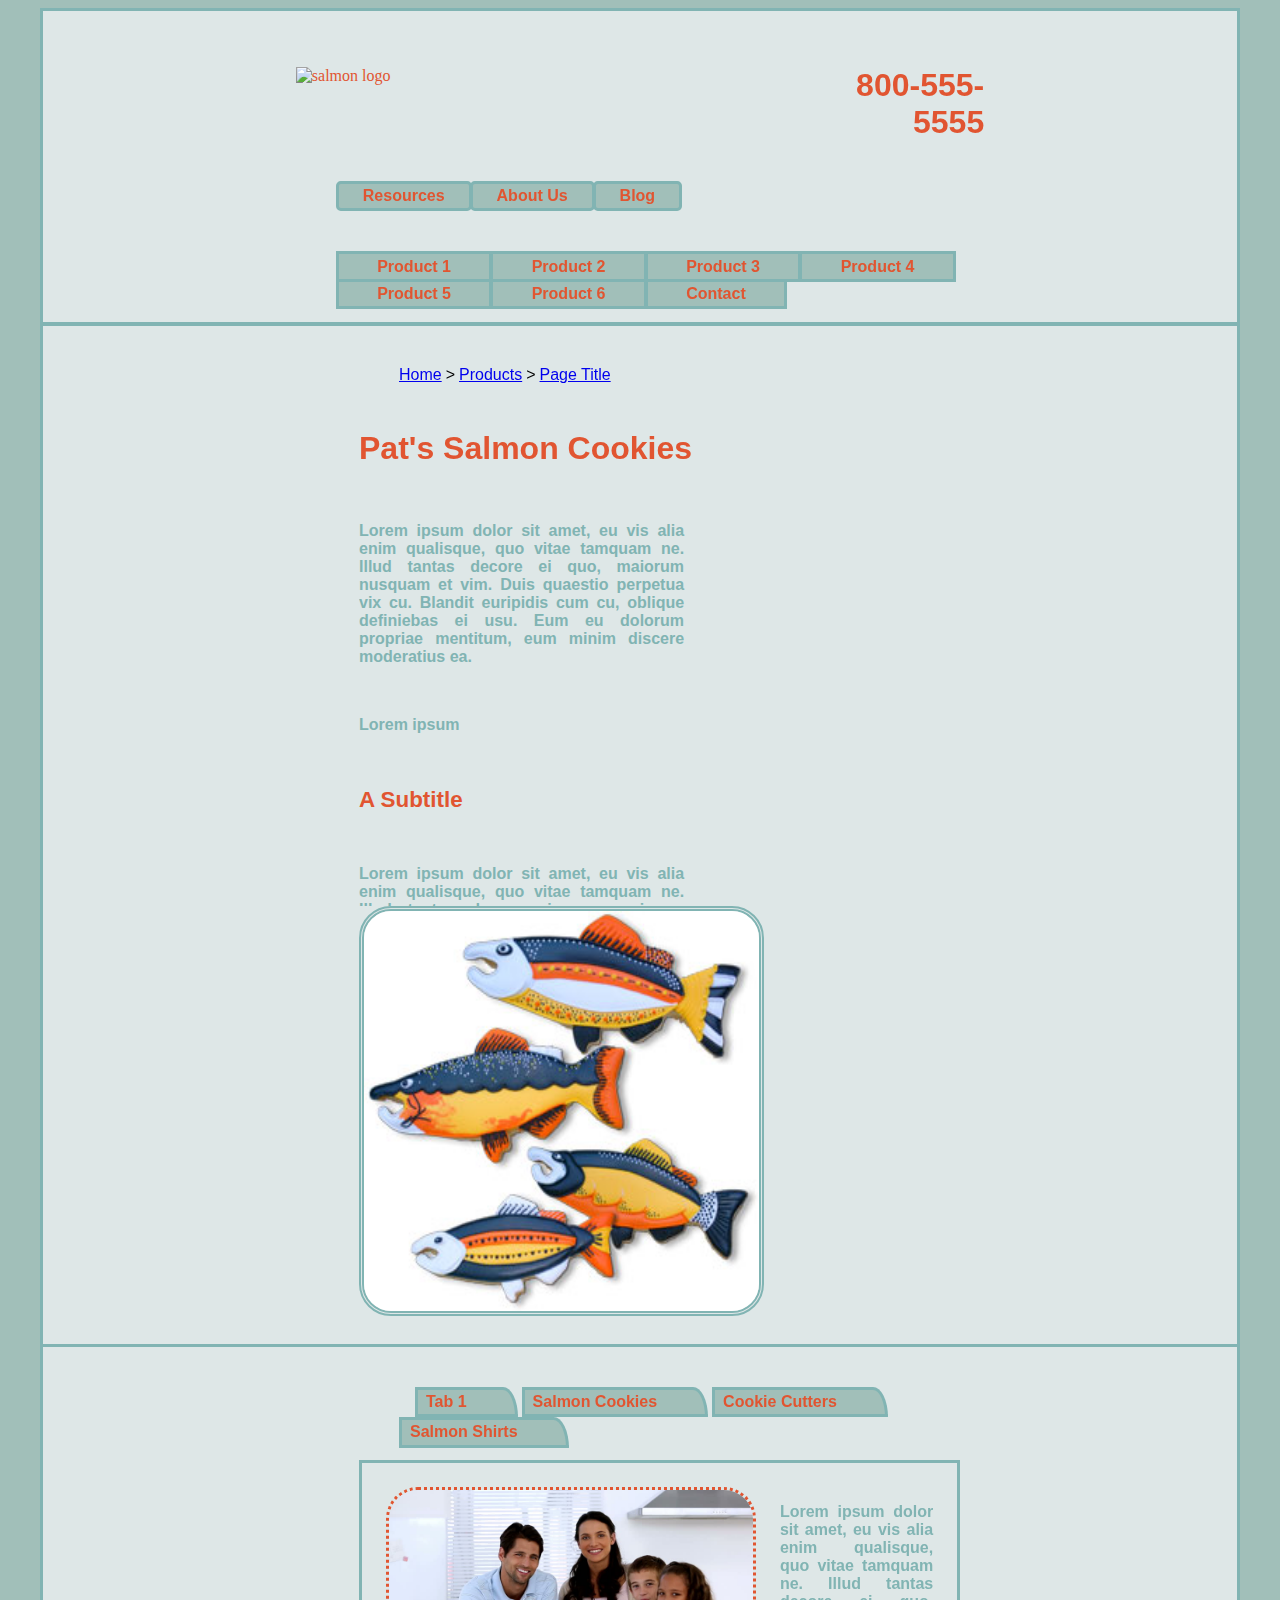
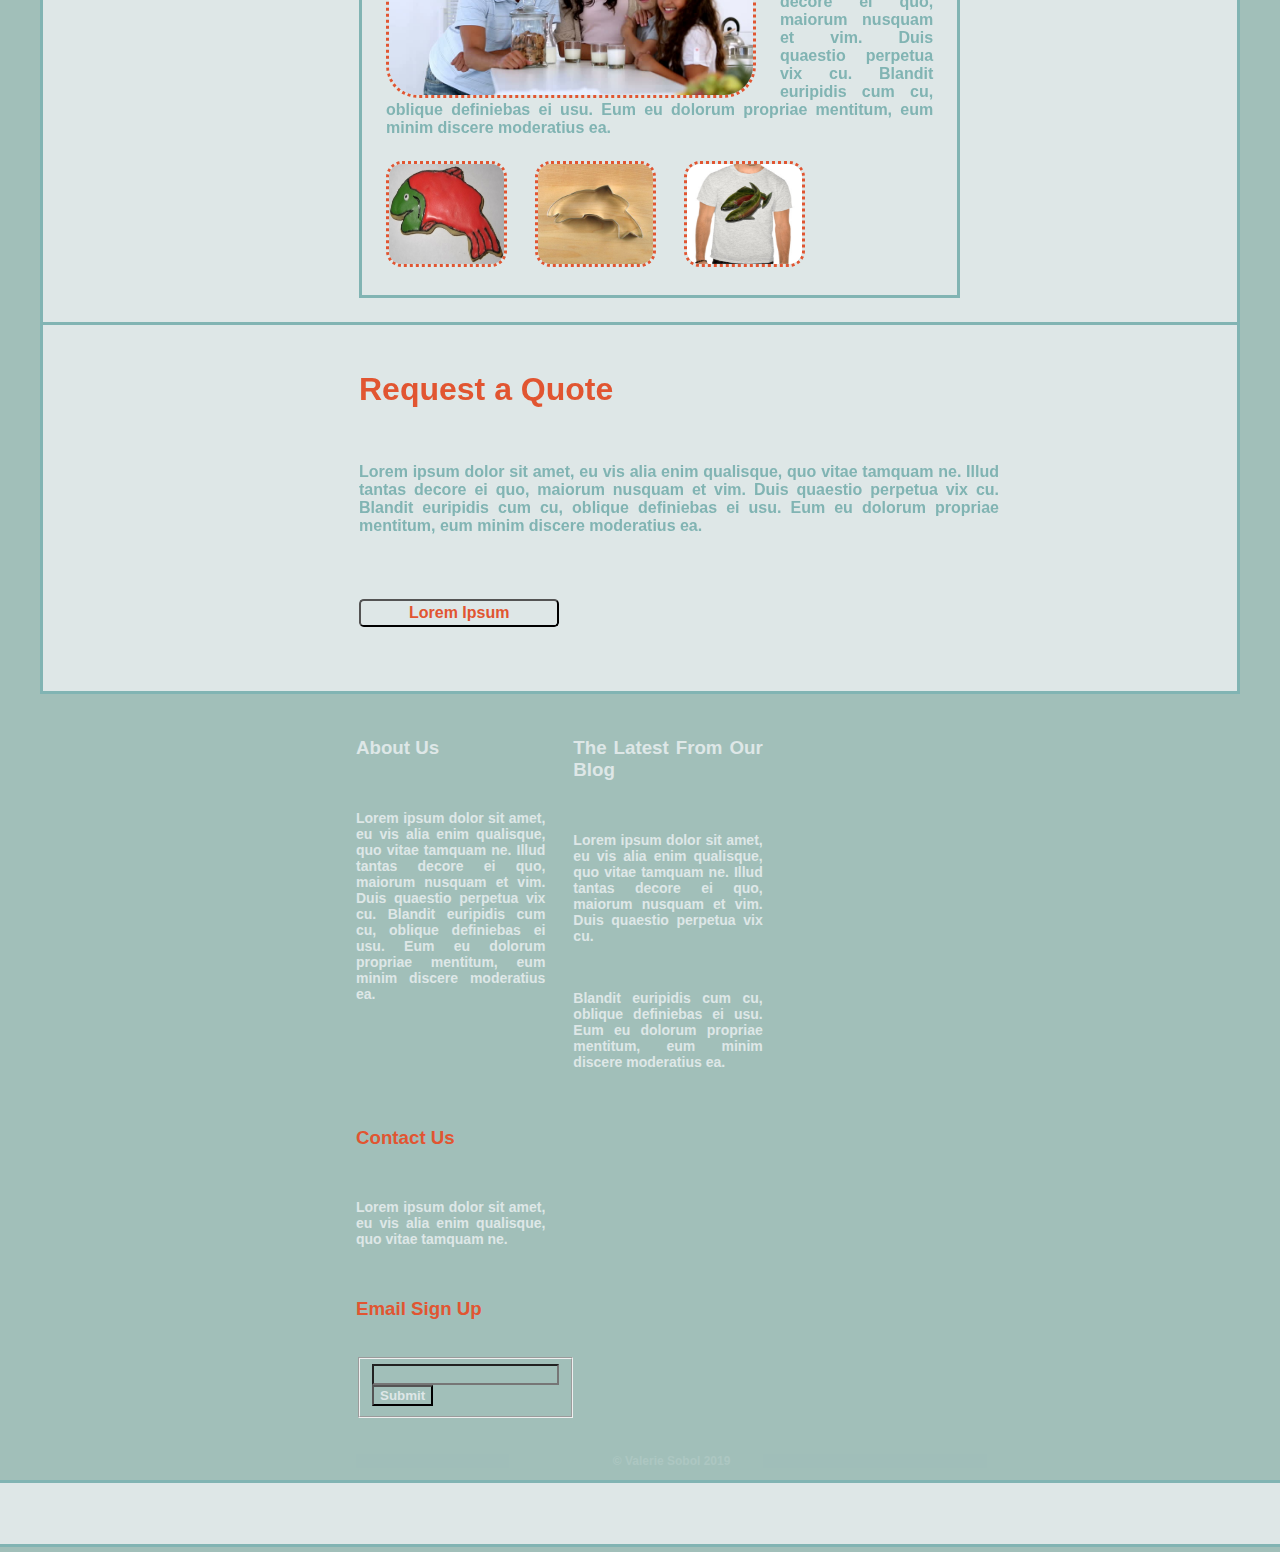
==== commit 967a2e6c: "color update" ====
--- a/index.html
+++ b/index.html
@@ -67,7 +67,7 @@
                     </ul>
                 </nav>
                 <section id="tab">
-                    <img src="img/family.jpg" alt="featured image" title="featured image">
+                    <img src="img/family.jpg" alt="happy family eating cookies with milk">
                     <p>Lorem ipsum dolor sit amet, eu vis alia enim qualisque, quo vitae tamquam ne. Illud tantas decore ei quo, maiorum nusquam et vim. Duis quaestio perpetua vix cu. Blandit euripidis cum cu, oblique definiebas ei usu. Eum eu dolorum propriae mentitum, eum minim discere moderatius ea.</p>
                     <img id="tinypic" src="img/frosted-cookie.jpg" alt="salmon cookies" title="Salmon Cookies">
                     <img id="tinypic" src="img/cutter.jpg" alt="salmon-shaped cookie cutters" title="Cookie Cutters">
@@ -106,7 +106,7 @@
                 <br>
                 <h3>Email Sign Up</h3>
                 <br>
-                <form>
+                <form method="POST">
                     <fieldset>
                         <input type="email" name="email" length="30">
                         <button>Submit</button>
--- a/css/style.css
+++ b/css/style.css
@@ -60,7 +60,7 @@
 }
 
 #nav nav ul li{
-    background-color: #c9cdd6;
+    background-color: #a1bfb9;
     transition: 360ms;
     display: inline-block;
     border: medium solid #81b4b3;
@@ -82,7 +82,7 @@
 }
 
 #products nav ul li{
-    background-color: #c9cdd6;
+    background-color: #a1bfb9;
     transition: 360ms;
     display: inline-block;
     border: medium solid #81b4b3;
@@ -225,6 +225,7 @@
 }
 
 #sub nav ul li{
+    background-color: #a1bfb9;
     color: #e15531;
     transition: 360ms;
     display: inline-block;
